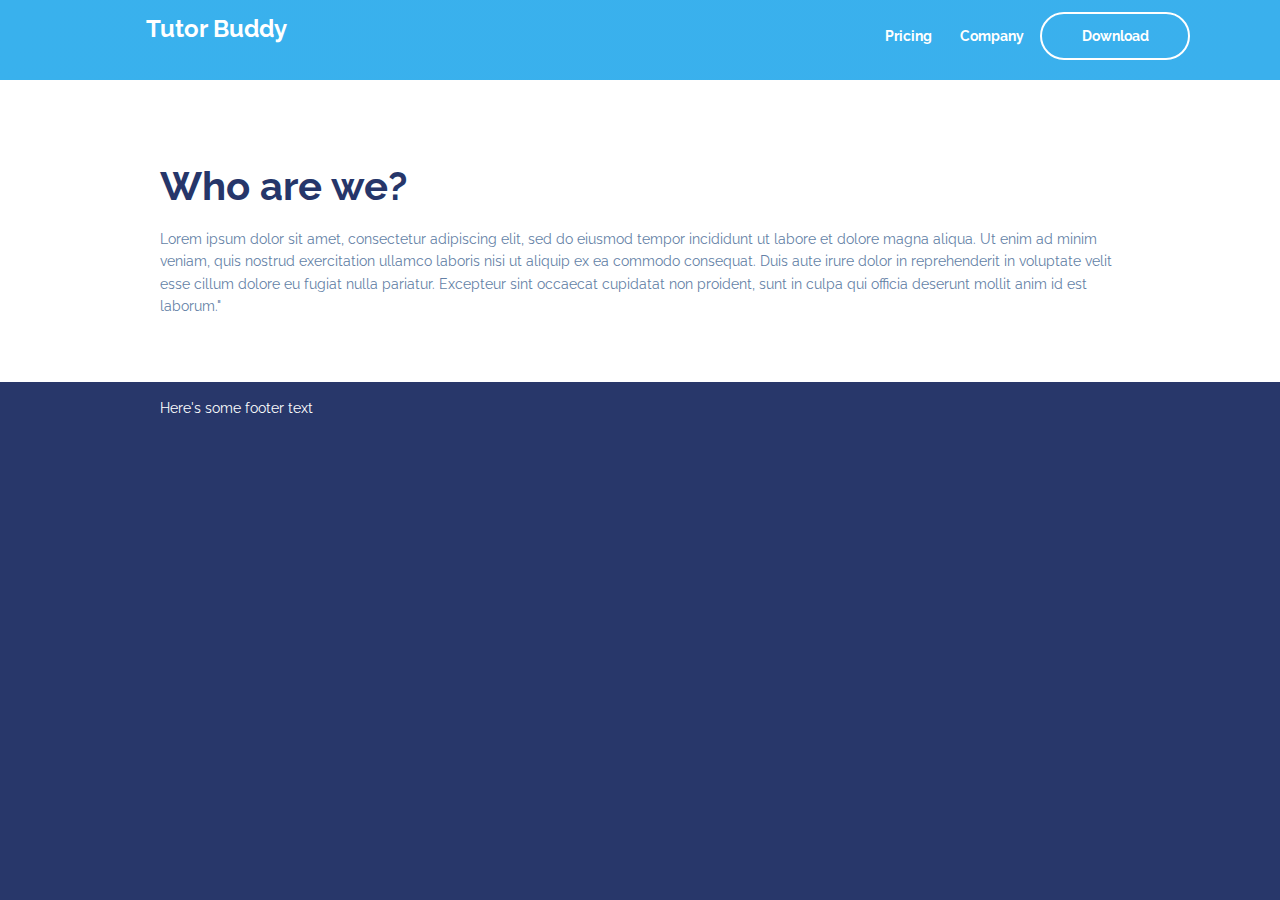
==== company/index.html @ c47fb174 "Added company and pricing" ====
<html>
    <head>
        <link rel="stylesheet" href="https://maxcdn.bootstrapcdn.com/font-awesome/4.7.0/css/font-awesome.min.css">
        <link href="https://fonts.googleapis.com/css?family=Raleway:400,700,800" rel="stylesheet">
        <link rel="stylesheet" href="../css/bootstrap.css" />
        <link rel="stylesheet" href="main.css" />
        <meta name="viewport" content="width=device-width, initial-scale=1, maximum-scale=1, user-scalable=no">
        <title>Tutor Buddy</title>
    </head>
    <body>
        <header>
            <div class="header-content">
                <nav>
                    <div class="row">
                        <div class="col-sm-3">
                            <span class="logo">Tutor Buddy</span>
                        </div>
                        <div class="col-sm-9">
                            <div class="nav-items">
                                <a href="../pricing"><div class="nav-item">
                                    Pricing
                                </div></a>
                                <div class="nav-item">
                                    Company
                                </div>
                                <button class="nav-item">Download</button>
                            </div>
                        </div>
                    </div>
                </nav>
            </div>
        </header>
        <section>
            <div class="max-width">
                <h1>Who are we?</h1>
                <p>
                    Lorem ipsum dolor sit amet, consectetur adipiscing elit, sed do eiusmod tempor incididunt ut labore et dolore magna aliqua. Ut enim ad minim veniam, quis nostrud exercitation ullamco laboris nisi ut aliquip ex ea commodo consequat. Duis aute irure dolor in reprehenderit in voluptate velit esse cillum dolore eu fugiat nulla pariatur. Excepteur sint occaecat cupidatat non proident, sunt in culpa qui officia deserunt mollit anim id est laborum."
                </p>
            </div>
        </section>
        <footer>
            <div class="max-width">
                Here's some footer text
            </div>
        </footer>
    </body>
</html>
---- company/main.css ----
html, body {
    font-family: 'Raleway', sans-serif;
    overflow-x: hidden;
    background: #28376A;
}
header {
    width: 100%;
    min-height: 80px;
    background-image: linear-gradient(120deg, #39B1ED 0%, #3AB0ED 100%);
    color: #fff;
}
.triangle {
    content: ' ';
    width: 0;
    height: 0;
    border-top: 0px solid transparent;
    border-left: 100vw solid transparent;
    border-right: 0px solid transparent;
    border-bottom: 80px solid #fff;
    position: relative;
    bottom: 0px;
    left: 0px;
}
nav {
    text-align: center;
    padding: 12px 0px;
    max-width: 1100px;
    margin: auto;
}
nav .logo {
    font-size: 24px;
    color: #fff;
    font-weight: bold;
}
nav button {
    width: 150px;
    padding: 12px 0px;
    background: transparent;
    border: none;
    color: #fff;
    font-size: 11px;
    font-weight: bold;
    /*text-transform: uppercase;*/
    border: 2px solid #fff;
    transition: .2s;
    border-radius: 50px;
}
nav button:hover {
    background: rgba(255,255,255,0.3);
    cursor: pointer;
    transition: .2s;
}
.max-width {
    max-width: 960px;
    margin: auto;
}
.text-center {
    text-align: center;
}
.nav-items {
    text-align: right;
}
.nav-item {
    display: inline-block;
    padding: 12px;
    color: #fff;
    font-size: 14px;
    /*text-transform: uppercase;*/
    font-weight: bold;
}
.header-main {
    margin-top: 50px;
}
header h1 {
    font-size: 50px;
    margin-bottom: 20px;
}
header p {
    margin-bottom: 20px;
}
.header-main button {
    width: 150px;
    padding: 12px 0px;
    background: #fff;
    color: #FE6C98;
    font-size: 11px;
    font-weight: bold;
    /*text-transform: uppercase;*/
    border: none;
    box-shadow: 0 0 15px rgba(0,0,0,0.2);
    transition: .2s;
    border-radius: 50px;
}
.header-main button:hover {
    box-shadow: 0 0 20px rgba(0,0,0,0.3);
    transition: .2s;
}
section {
    padding: 50px 0;
    text-align: left;
    background: #fff;
}

section h1 {
    font-size: 40px;
    color: #26366A;
    margin-bottom: 0px;
}
section h4 {
    color: #26366A;
    font-size: 18px;
}
section p {
    color: #637FA6;
    font-size: 14px;
    line-height: 1.6em;
}
.features {
    text-align: center;
}
section.gray {
    background: #F6FAFB;
    margin: 180px 0;
}
section button {
    padding: 12px 32px;
    border-radius: 50px;
    background: #00ACEC;
    box-shadow: 0 0 20px rgba(0,0,0,0.2);
    color: #fff;
    border: none;
}
.main-sub {
    margin: 40px 0;
}
section:last-of-type {
    margin-bottom: 0;
}
.card {
    border-radius: 10px;
    background: #fff;
    box-shadow: 0 0 20px rgba(0,0,0,0.05);
    padding: 16px;
}
footer {
    background: #28376A;
    padding: 16px;
    color: #fff;
}
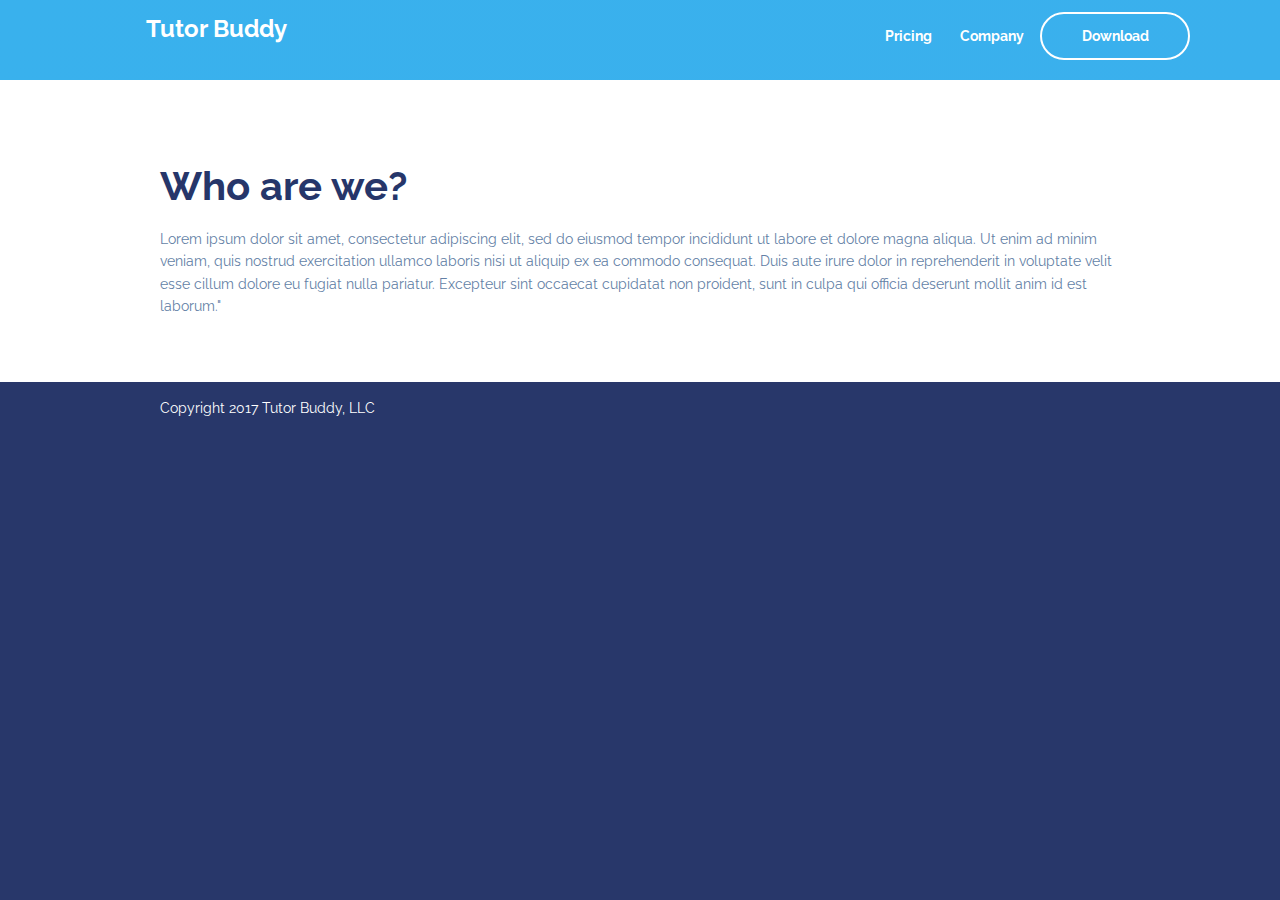
==== commit c2910f78: "Updates" ====
--- a/company/index.html
+++ b/company/index.html
@@ -4,7 +4,7 @@
         <link href="https://fonts.googleapis.com/css?family=Raleway:400,700,800" rel="stylesheet">
         <link rel="stylesheet" href="../css/bootstrap.css" />
         <link rel="stylesheet" href="main.css" />
-        <meta name="viewport" content="width=device-width, initial-scale=1, maximum-scale=1, user-scalable=no">
+        <!-- <meta name="viewport" content="width=device-width, initial-scale=1, maximum-scale=1, user-scalable=no"> -->
         <title>Tutor Buddy</title>
     </head>
     <body>
@@ -40,7 +40,7 @@
         </section>
         <footer>
             <div class="max-width">
-                Here's some footer text
+                Copyright 2017 Tutor Buddy, LLC
             </div>
         </footer>
     </body>
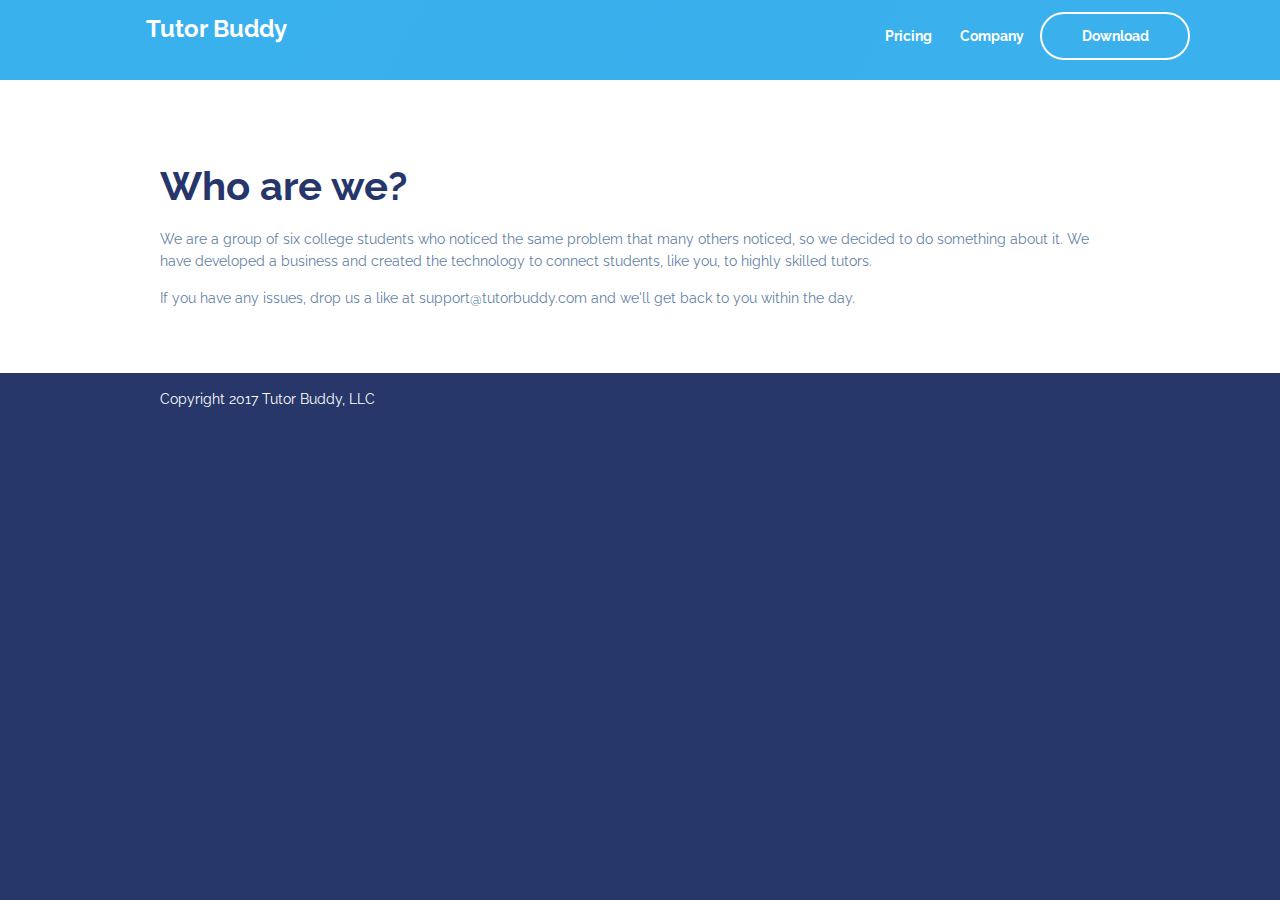
==== commit ee162855: "Updated some copy" ====
--- a/company/index.html
+++ b/company/index.html
@@ -13,7 +13,7 @@
                 <nav>
                     <div class="row">
                         <div class="col-sm-3">
-                            <span class="logo">Tutor Buddy</span>
+                            <a href="../"><span class="logo">Tutor Buddy</span></a>
                         </div>
                         <div class="col-sm-9">
                             <div class="nav-items">
@@ -34,7 +34,11 @@
             <div class="max-width">
                 <h1>Who are we?</h1>
                 <p>
-                    Lorem ipsum dolor sit amet, consectetur adipiscing elit, sed do eiusmod tempor incididunt ut labore et dolore magna aliqua. Ut enim ad minim veniam, quis nostrud exercitation ullamco laboris nisi ut aliquip ex ea commodo consequat. Duis aute irure dolor in reprehenderit in voluptate velit esse cillum dolore eu fugiat nulla pariatur. Excepteur sint occaecat cupidatat non proident, sunt in culpa qui officia deserunt mollit anim id est laborum."
+                    We are a group of six college students who noticed the same problem that many others noticed, so we decided to do something about it.
+                    We have developed a business and created the technology to connect students, like you, to highly skilled tutors.
+                </p>
+                <p>
+                    If you have any issues, drop us a like at support@tutorbuddy.com and we'll get back to you within the day.
                 </p>
             </div>
         </section>
--- a/company/main.css
+++ b/company/main.css
@@ -31,6 +31,9 @@
     font-size: 24px;
     color: #fff;
     font-weight: bold;
+}
+nav .logo:hover {
+    text-decoration: none;
 }
 nav button {
     width: 150px;
